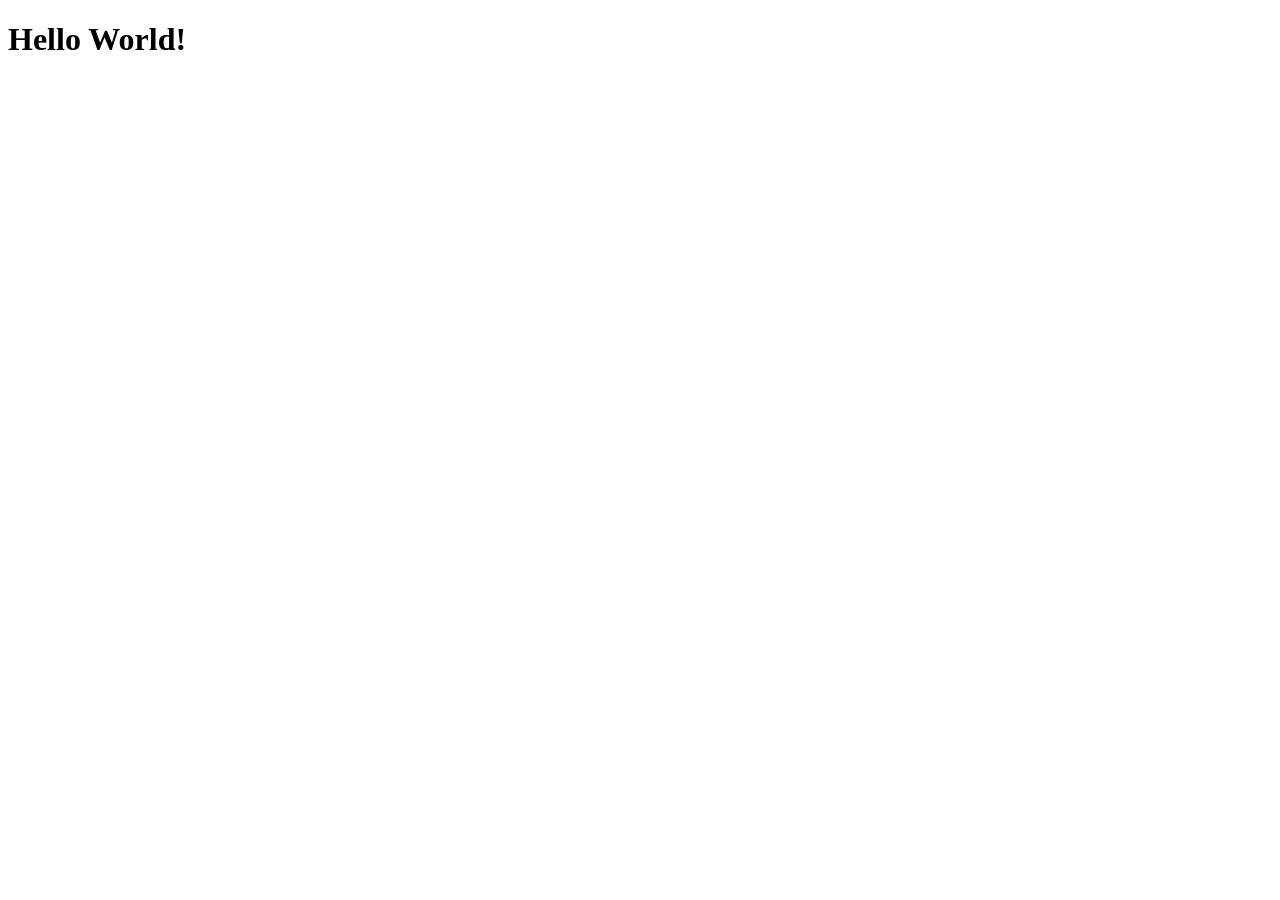
==== src/main/resources/static/hello.html @ 6af3c0df "test" ====
<!DOCTYPE html>
<html lang="en">
<head>
    <meta charset="UTF-8">
    <meta name="viewport" content="width=device-width, initial-scale=1.0">
    <title>Hello World</title>
</head>
<body>
    <h1>Hello World!</h1>
</body>
</html>
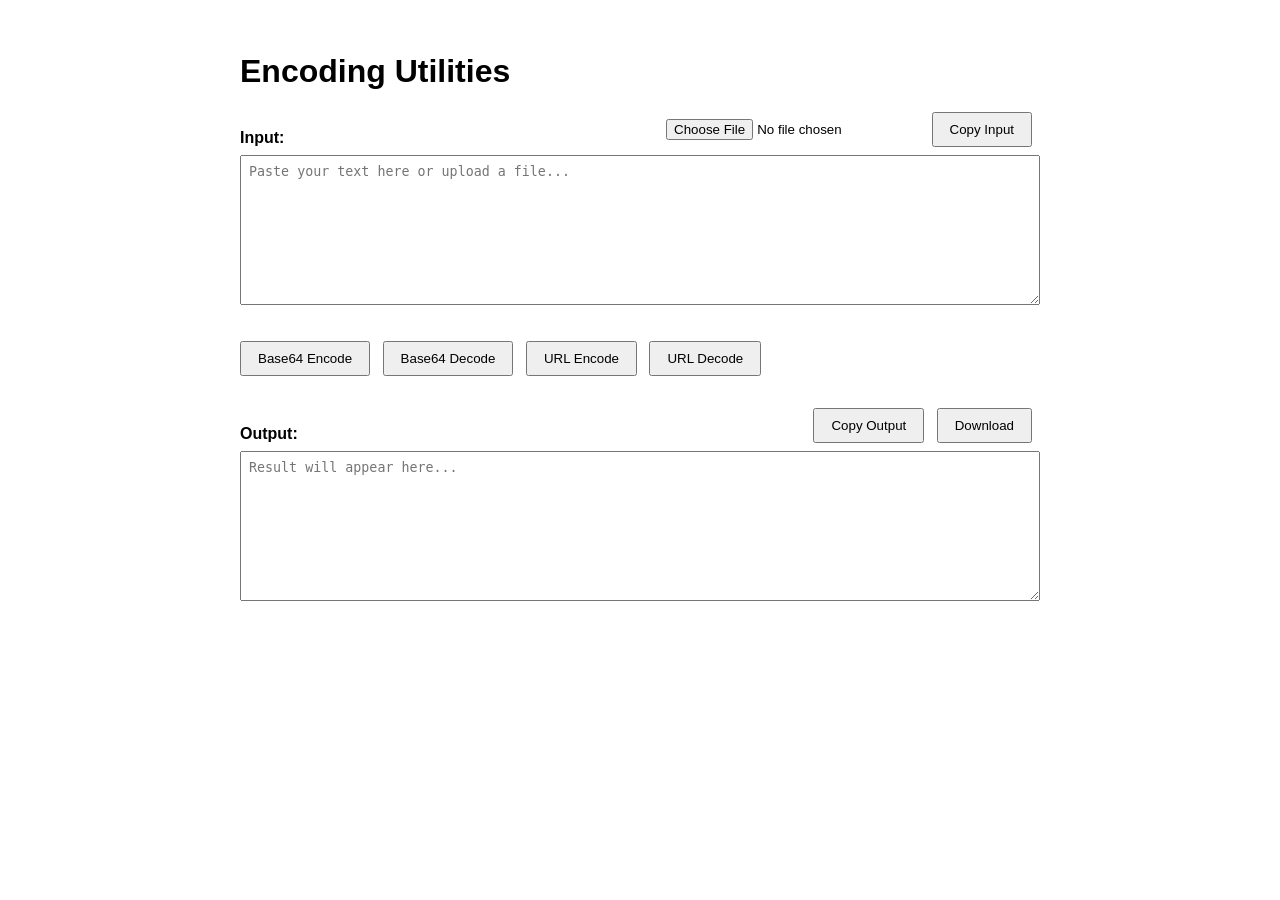
==== commit c4cd58c6: "test" ====
--- a/src/main/resources/static/hello.html
+++ b/src/main/resources/static/hello.html
@@ -1,11 +1,154 @@
 <!DOCTYPE html>
 <html lang="en">
+
 <head>
     <meta charset="UTF-8">
     <meta name="viewport" content="width=device-width, initial-scale=1.0">
-    <title>Hello World</title>
+    <title>Encoding Utilities</title>
+    <style>
+        body {
+            font-family: sans-serif;
+            padding: 2rem;
+            max-width: 800px;
+            margin: auto;
+        }
+
+        textarea {
+            width: 100%;
+            height: 150px;
+            margin-bottom: 1rem;
+            padding: 0.5rem;
+            font-family: monospace;
+            box-sizing: border-box;
+        }
+
+        button {
+            padding: 0.5rem 1rem;
+            margin-right: 0.5rem;
+            margin-bottom: 1rem;
+            cursor: pointer;
+        }
+
+        input[type="file"] {
+            margin-right: 0.5rem;
+        }
+
+        .toolbar {
+            display: flex;
+            justify-content: space-between;
+            align-items: flex-end;
+            margin-bottom: 0.5rem;
+        }
+
+        .toolbar label {
+            font-weight: bold;
+        }
+    </style>
 </head>
+
 <body>
-    <h1>Hello World!</h1>
+    <h1>Encoding Utilities</h1>
+
+    <div>
+        <div class="toolbar">
+            <label for="inputText">Input:</label>
+            <div>
+                <input type="file" id="fileUpload" accept="*/*" title="Upload a text file"
+                    onchange="handleFileUpload(event)">
+                <button onclick="copyToClipboard('inputText')" style="margin-bottom: 0;">Copy Input</button>
+            </div>
+        </div>
+        <textarea id="inputText" placeholder="Paste your text here or upload a file..."></textarea>
+    </div>
+
+    <div style="margin-top: 1rem; margin-bottom: 1rem;">
+        <button onclick="performOp('base64Enc')">Base64 Encode</button>
+        <button onclick="performOp('base64Dec')">Base64 Decode</button>
+        <button onclick="performOp('urlEnc')">URL Encode</button>
+        <button onclick="performOp('urlDec')">URL Decode</button>
+    </div>
+
+    <div>
+        <div class="toolbar">
+            <label for="outputText">Output:</label>
+            <div>
+                <button onclick="copyToClipboard('outputText')" style="margin-bottom: 0;">Copy Output</button>
+                <button onclick="downloadOutput()" style="margin-bottom: 0;">Download</button>
+            </div>
+        </div>
+        <textarea id="outputText" readonly placeholder="Result will appear here..."></textarea>
+    </div>
+
+    <script>
+        function performOp(operation) {
+            const input = document.getElementById('inputText').value;
+            let output = '';
+            try {
+                if (operation === 'base64Enc') {
+                    output = btoa(input);
+                } else if (operation === 'base64Dec') {
+                    output = atob(input);
+                } else if (operation === 'urlEnc') {
+                    output = encodeURIComponent(input);
+                } else if (operation === 'urlDec') {
+                    output = decodeURIComponent(input);
+                }
+            } catch (err) {
+                output = 'Error: ' + err.message;
+            }
+            document.getElementById('outputText').value = output;
+        }
+
+        function handleFileUpload(event) {
+            const file = event.target.files[0];
+            if (!file) return;
+            const reader = new FileReader();
+            reader.onload = function (e) {
+                document.getElementById('inputText').value = e.target.result;
+            };
+            reader.readAsText(file);
+        }
+
+        function copyToClipboard(elementId) {
+            const text = document.getElementById(elementId).value;
+            navigator.clipboard.writeText(text).then(() => {
+                // Flash success color briefly
+                const btn = event.currentTarget;
+                if (btn) {
+                    const originalText = btn.innerText;
+                    btn.innerText = "Copied!";
+                    setTimeout(() => btn.innerText = originalText, 1500);
+                }
+            }).catch(err => {
+                alert('Failed to copy: ' + err);
+            });
+        }
+
+        function downloadOutput() {
+            const text = document.getElementById('outputText').value;
+            if (!text) {
+                alert('No output to download!');
+                return;
+            }
+            const blob = new Blob([text], { type: 'text/plain' });
+            const url = URL.createObjectURL(blob);
+            const a = document.createElement('a');
+            a.href = url;
+
+            const now = new Date();
+            const dateStr = now.getFullYear() + '-' +
+                String(now.getMonth() + 1).padStart(2, '0') + '-' +
+                String(now.getDate()).padStart(2, '0') + '_' +
+                String(now.getHours()).padStart(2, '0') + '-' +
+                String(now.getMinutes()).padStart(2, '0');
+
+            a.download = `encoded-output-${dateStr}.txt`;
+            document.body.appendChild(a);
+            a.click();
+            document.body.removeChild(a);
+            URL.revokeObjectURL(url);
+        }
+    </script>
 </body>
-</html>
+
+</html>
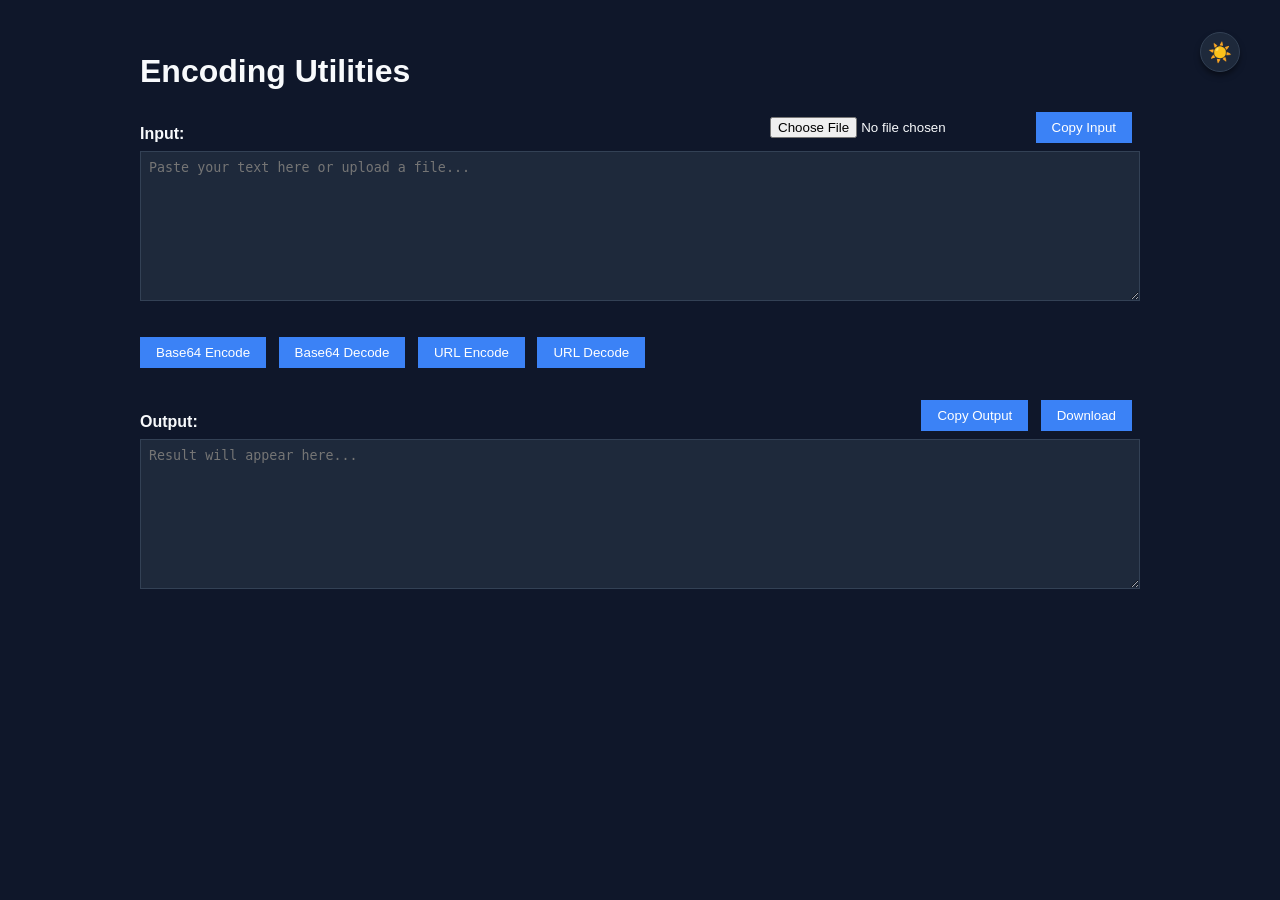
==== commit 49dcaef2: "test" ====
--- a/src/main/resources/static/hello.html
+++ b/src/main/resources/static/hello.html
@@ -5,48 +5,11 @@
     <meta charset="UTF-8">
     <meta name="viewport" content="width=device-width, initial-scale=1.0">
     <title>Encoding Utilities</title>
-    <style>
-        body {
-            font-family: sans-serif;
-            padding: 2rem;
-            max-width: 800px;
-            margin: auto;
-        }
-
-        textarea {
-            width: 100%;
-            height: 150px;
-            margin-bottom: 1rem;
-            padding: 0.5rem;
-            font-family: monospace;
-            box-sizing: border-box;
-        }
-
-        button {
-            padding: 0.5rem 1rem;
-            margin-right: 0.5rem;
-            margin-bottom: 1rem;
-            cursor: pointer;
-        }
-
-        input[type="file"] {
-            margin-right: 0.5rem;
-        }
-
-        .toolbar {
-            display: flex;
-            justify-content: space-between;
-            align-items: flex-end;
-            margin-bottom: 0.5rem;
-        }
-
-        .toolbar label {
-            font-weight: bold;
-        }
-    </style>
+    <link rel="stylesheet" href="hello.css">
 </head>
 
 <body>
+    <button class="theme-toggle" id="theme-toggle" title="Toggle Light/Dark Mode">☀️</button>
     <h1>Encoding Utilities</h1>
 
     <div>
@@ -79,76 +42,7 @@
         <textarea id="outputText" readonly placeholder="Result will appear here..."></textarea>
     </div>
 
-    <script>
-        function performOp(operation) {
-            const input = document.getElementById('inputText').value;
-            let output = '';
-            try {
-                if (operation === 'base64Enc') {
-                    output = btoa(input);
-                } else if (operation === 'base64Dec') {
-                    output = atob(input);
-                } else if (operation === 'urlEnc') {
-                    output = encodeURIComponent(input);
-                } else if (operation === 'urlDec') {
-                    output = decodeURIComponent(input);
-                }
-            } catch (err) {
-                output = 'Error: ' + err.message;
-            }
-            document.getElementById('outputText').value = output;
-        }
-
-        function handleFileUpload(event) {
-            const file = event.target.files[0];
-            if (!file) return;
-            const reader = new FileReader();
-            reader.onload = function (e) {
-                document.getElementById('inputText').value = e.target.result;
-            };
-            reader.readAsText(file);
-        }
-
-        function copyToClipboard(elementId) {
-            const text = document.getElementById(elementId).value;
-            navigator.clipboard.writeText(text).then(() => {
-                // Flash success color briefly
-                const btn = event.currentTarget;
-                if (btn) {
-                    const originalText = btn.innerText;
-                    btn.innerText = "Copied!";
-                    setTimeout(() => btn.innerText = originalText, 1500);
-                }
-            }).catch(err => {
-                alert('Failed to copy: ' + err);
-            });
-        }
-
-        function downloadOutput() {
-            const text = document.getElementById('outputText').value;
-            if (!text) {
-                alert('No output to download!');
-                return;
-            }
-            const blob = new Blob([text], { type: 'text/plain' });
-            const url = URL.createObjectURL(blob);
-            const a = document.createElement('a');
-            a.href = url;
-
-            const now = new Date();
-            const dateStr = now.getFullYear() + '-' +
-                String(now.getMonth() + 1).padStart(2, '0') + '-' +
-                String(now.getDate()).padStart(2, '0') + '_' +
-                String(now.getHours()).padStart(2, '0') + '-' +
-                String(now.getMinutes()).padStart(2, '0');
-
-            a.download = `encoded-output-${dateStr}.txt`;
-            document.body.appendChild(a);
-            a.click();
-            document.body.removeChild(a);
-            URL.revokeObjectURL(url);
-        }
-    </script>
+    <script src="hello.jvx"></script>
 </body>
 
 </html>
--- a/src/main/resources/static/hello.css
+++ b/src/main/resources/static/hello.css
@@ -0,0 +1,111 @@
+:root {
+    /* Dark Theme (Default) */
+    --bg-color: #0f172a;
+    --surface: #1e293b;
+    --primary: #3b82f6;
+    --primary-hover: #2563eb;
+    --text-main: #f8fafc;
+    --text-muted: #94a3b8;
+    --border: #334155;
+    --accent: #8b5cf6;
+    --shadow: rgba(0, 0, 0, 0.5);
+    --transition: background-color 0.3s ease, border-color 0.3s ease, color 0.3s ease;
+}
+
+body.light-mode {
+    /* Light Theme */
+    --bg-color: #f8fafc;
+    --surface: #ffffff;
+    --primary: #2563eb;
+    --primary-hover: #1d4ed8;
+    --text-main: #0f172a;
+    --text-muted: #64748b;
+    --border: #e2e8f0;
+    --accent: #7c3aed;
+    --shadow: rgba(15, 23, 42, 0.08);
+}
+
+body {
+    font-family: 'Inter', sans-serif;
+    background-color: var(--bg-color);
+    color: var(--text-main);
+    transition: var(--transition);
+    padding: 2rem;
+    max-width: 1000px;
+    margin: auto;
+}
+
+/* Toggle Button (Common) */
+.theme-toggle {
+    position: fixed;
+    top: 2rem;
+    right: 2rem;
+    background: var(--surface);
+    border: 1px solid var(--border);
+    color: var(--text-main);
+    width: 40px;
+    height: 40px;
+    border-radius: 50%;
+    display: flex;
+    align-items: center;
+    justify-content: center;
+    cursor: pointer;
+    font-size: 1.2rem;
+    box-shadow: 0 4px 6px -1px var(--shadow);
+    z-index: 100;
+    transition: var(--transition), transform 0.2s;
+}
+
+.theme-toggle:hover {
+    border-color: var(--primary);
+    transform: translateY(-2px);
+}
+
+textarea, input[type="text"] {
+    background-color: var(--surface);
+    color: var(--text-main);
+    border: 1px solid var(--border);
+    transition: var(--transition);
+}
+
+button {
+    background-color: var(--primary);
+    color: white;
+    border: none;
+    transition: var(--transition);
+}
+
+button:hover {
+    background-color: var(--primary-hover);
+}
+
+textarea {
+    width: 100%;
+    height: 150px;
+    margin-bottom: 1rem;
+    padding: 0.5rem;
+    font-family: monospace;
+    box-sizing: border-box;
+}
+
+button {
+    padding: 0.5rem 1rem;
+    margin-right: 0.5rem;
+    margin-bottom: 1rem;
+    cursor: pointer;
+}
+
+input[type="file"] {
+    margin-right: 0.5rem;
+}
+
+.toolbar {
+    display: flex;
+    justify-content: space-between;
+    align-items: flex-end;
+    margin-bottom: 0.5rem;
+}
+
+.toolbar label {
+    font-weight: bold;
+}
